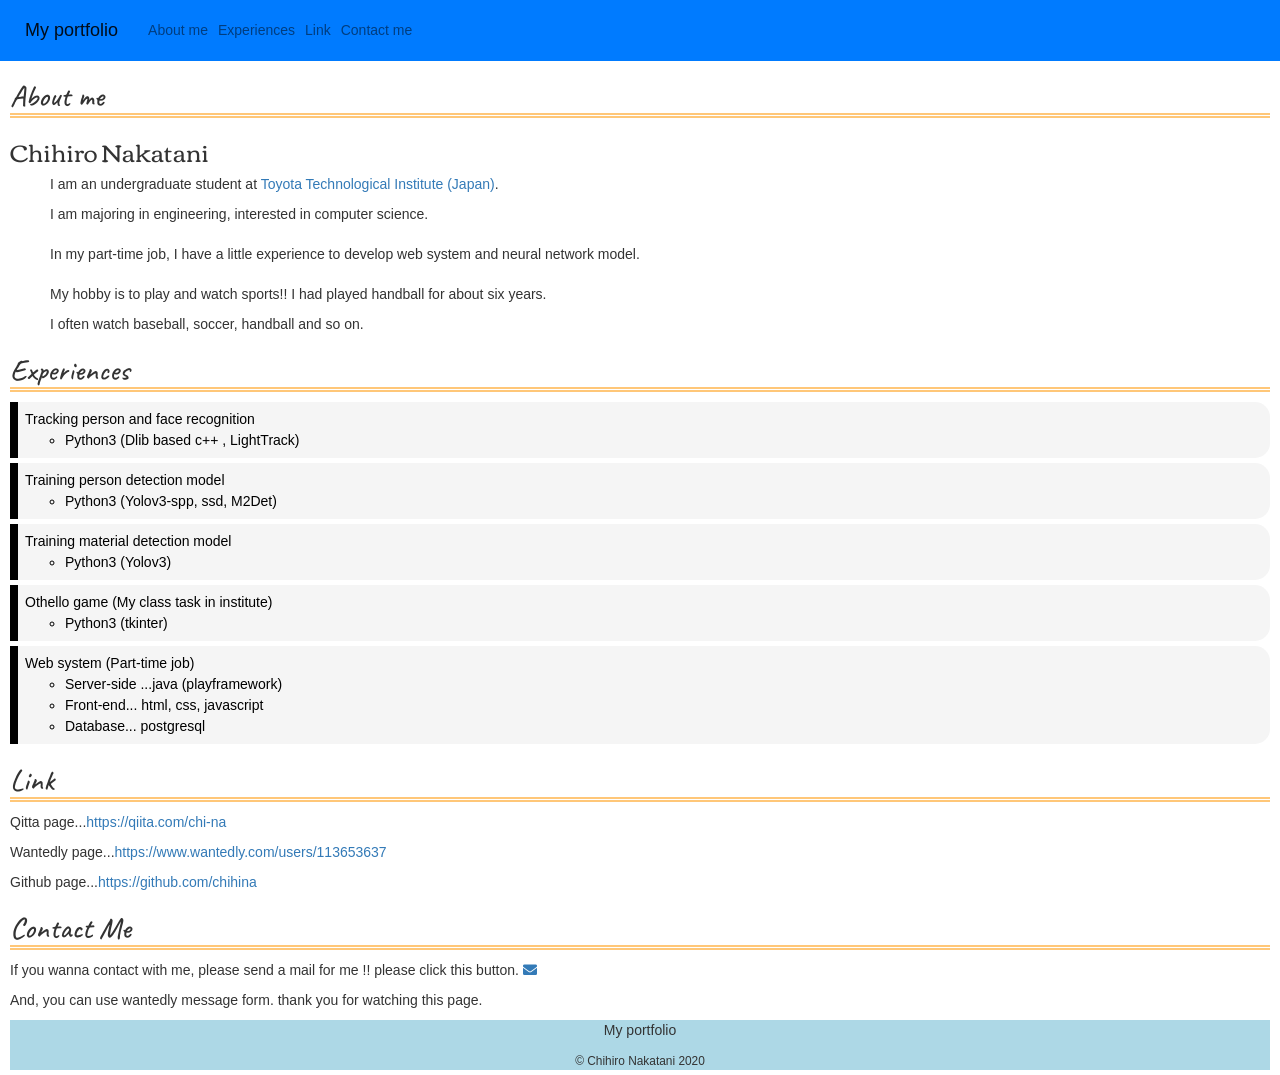
==== portfolio.html @ f9da2705 "third page commit" ====
<!DOCTYPE html>
<html lang="en">
    <head>
        <meta charset="utf-8">
        <!-- viewport meta -->
        <meta name="viewport" content="width=device-width, initial-scale=1, shrink-to-fit=no">
        <!-- Bootstrap CSS -->
        <link rel="stylesheet" href="https://maxcdn.bootstrapcdn.com/bootstrap/4.0.0/css/bootstrap.min.css" integrity="sha384-Gn5384xqQ1aoWXA+058RXPxPg6fy4IWvTNh0E263XmFcJlSAwiGgFAW/dAiS6JXm" crossorigin="anonymous">
        <title>Self Introduction</title>

                <!-- Latest compiled and minified CSS -->
        <link rel="stylesheet" href="https://maxcdn.bootstrapcdn.com/bootstrap/3.4.1/css/bootstrap.min.css">

        <!-- jQuery library -->
        <script src="https://ajax.googleapis.com/ajax/libs/jquery/3.4.1/jquery.min.js"></script>

        <!-- Latest compiled JavaScript -->
        <script src="https://maxcdn.bootstrapcdn.com/bootstrap/3.4.1/js/bootstrap.min.js"></script>

        <!-- for icon -->
        <link href="https://use.fontawesome.com/releases/v5.6.1/css/all.css" rel="stylesheet">

        <link rel="stylesheet" href="style.css">

        <!-- font -->
        <link href="https://fonts.googleapis.com/css?family=Caveat" rel="stylesheet">
        <link href="https://fonts.googleapis.com/css?family=Corben:700" rel="stylesheet">
    </head>
    <body>
        <header>
            <nav class="navbar navbar-expand-lg navbar-light bg-primary navbar-fixed-top">
                <a class="navbar-brand" href="#top">My portfolio</a>
                <button class="navbar-toggler" type="button" data-toggle="collapse" data-target="#navbarNavDropdown" aria-controls="navbarNavDropdown" aria-expanded="false" aria-label="Toggle navigation">
                  <span class="navbar-toggler-icon"></span>
                </button>
                <div class="collapse navbar-collapse" id="navbarNavDropdown">
                  <ul class="navbar-nav">
                    <li class="nav-item">
                      <a class="nav-link" href="#aboutme">About me</a>
                    </li>
                    <li class="nav-item">
                      <a class="nav-link" href="#experiences">Experiences</a>
                    </li>
                    <li class="nav-item">
                        <a class="nav-link" href="#link">Link</a>
                      </li>                    
                    <li class="nav-item">
                        <a class="nav-link" href="#contactme">Contact me</a>
                    </li>    
                  </ul>
                </div>         
              </nav>
        </header>
        <main>
            <div id="aboutme">
                <h2 class="title">About me</h2>
                <h3 class="name">Chihiro Nakatani</h3>
                <ul class="aboutme">
                    <li class="aboutme">
                        <p> I am an undergraduate student at 
                            <a href="https://www.toyota-ti.ac.jp/" target="_blank" rel="noopener noreferrer">Toyota Technological Institute (Japan)<a>.
                        </p>
                        <p>
                            I am majoring in engineering,
                            interested in computer science.
                        </p>
                    </li>
                    <li class="aboutme">
                        <p>
                            In my part-time job, I have a little experience to develop web system and neural network model.
                        </p>
                    </li>
                    <li class="aboutme">
                        <p>My hobby is to play and watch sports!! I had played handball for about six years.</p>
                        <p>I often watch baseball, soccer, handball and so on.</p>
                    </li>
                </ul>
            </div>
            <div id="experiences">
                <h2 class="title">Experiences</h2>
                <ul class="experienceParent">
                    <li class="experienceParent">
                        <span>Tracking person and face recognition</span>
                        <ul>
                            <li>Python3 (Dlib based c++ , LightTrack)</li>
                        </ul>
                    </li>
                    <li class="experienceParent">
                        <span>Training person detection model</span>
                        <ul>
                            <li>Python3 (Yolov3-spp, ssd, M2Det)</li>
                        </ul>
                    </li>
                    <li class="experienceParent">
                        <span>Training material detection model</span>
                        <ul>
                            <li>Python3 (Yolov3)</li>
                        </ul>
                    </li>
                    <li class="experienceParent">
                        <span>Othello game (My class task in institute)</span>
                        <ul>
                            <li>Python3 (tkinter)</li>
                        </ul>
                    </li>
                    <li class="experienceParent">
                        <span>Web system (Part-time job)</span>
                        <ul>
                            <li>Server-side ...java (playframework)</li>
                            <li>Front-end... html, css, javascript</li>
                            <li>Database... postgresql</li>
                        </ul>
                    </li>

                </ul>
            </div>
            <div id="link">
                <h2 class="title">Link</h2>
                <p>Qitta page...<a href="https://qiita.com/chi-na" target="_blank" rel="noopener noreferrer"><span>https://qiita.com/chi-na</span></a></p>
                <p>Wantedly page...<a href="https://www.wantedly.com/users/113653637" target="_blank" rel="noopener noreferrer"><span>https://www.wantedly.com/users/113653637</span></a></p>
                <p>Github page...<a href="https://github.com/chihina" target="_blank" rel="noopener noreferrer"><span>https://github.com/chihina</span></a></p>
            </div>
            <div class="contactme">
                <h2 class="title">Contact Me</h2>
                <p> 
                    If you wanna contact with me, please send a mail for me !! please click this button.
                    <a class="icon" href="mailto:sd18064@toyota-ti.ac.jp"><i class="fas fa-envelope"></i></a>
                </p>
                <p>And, you can use wantedly message form. thank you for watching this page.</p>
            </div>
        </main>
        <footer>
            <div style="text-align: center;">
                <p>My portfolio</p>
                <small>&copy; Chihiro Nakatani 2020</small>
            </div>
        </footer>
    </body>
</html>
---- style.css ----
body {
    padding-top: 60px;
}

main {
    margin: 5px 10px;
}

footer {
    margin: 5px 10px;
    background-color: lightblue;
}

.title {
    border-bottom: double 5px #FFC778;
    font-family: 'Caveat', cursive;

}

ul.aboutme {
    list-style: none;
  }

.name {
    font-family: 'Corben', cursive;
}

li.aboutme {
    margin-bottom: 20px;
}


ul.experienceParent{
    padding: 0;
    position: relative;
}
  
li.experienceParent{
    color: black;
  border-left: solid 8px black;
  background: whitesmoke;
  margin-bottom: 5px;
  line-height: 1.5;
  border-radius: 0 15px 15px 0;
  padding: 0.5em;
  list-style-type: none!important;
}
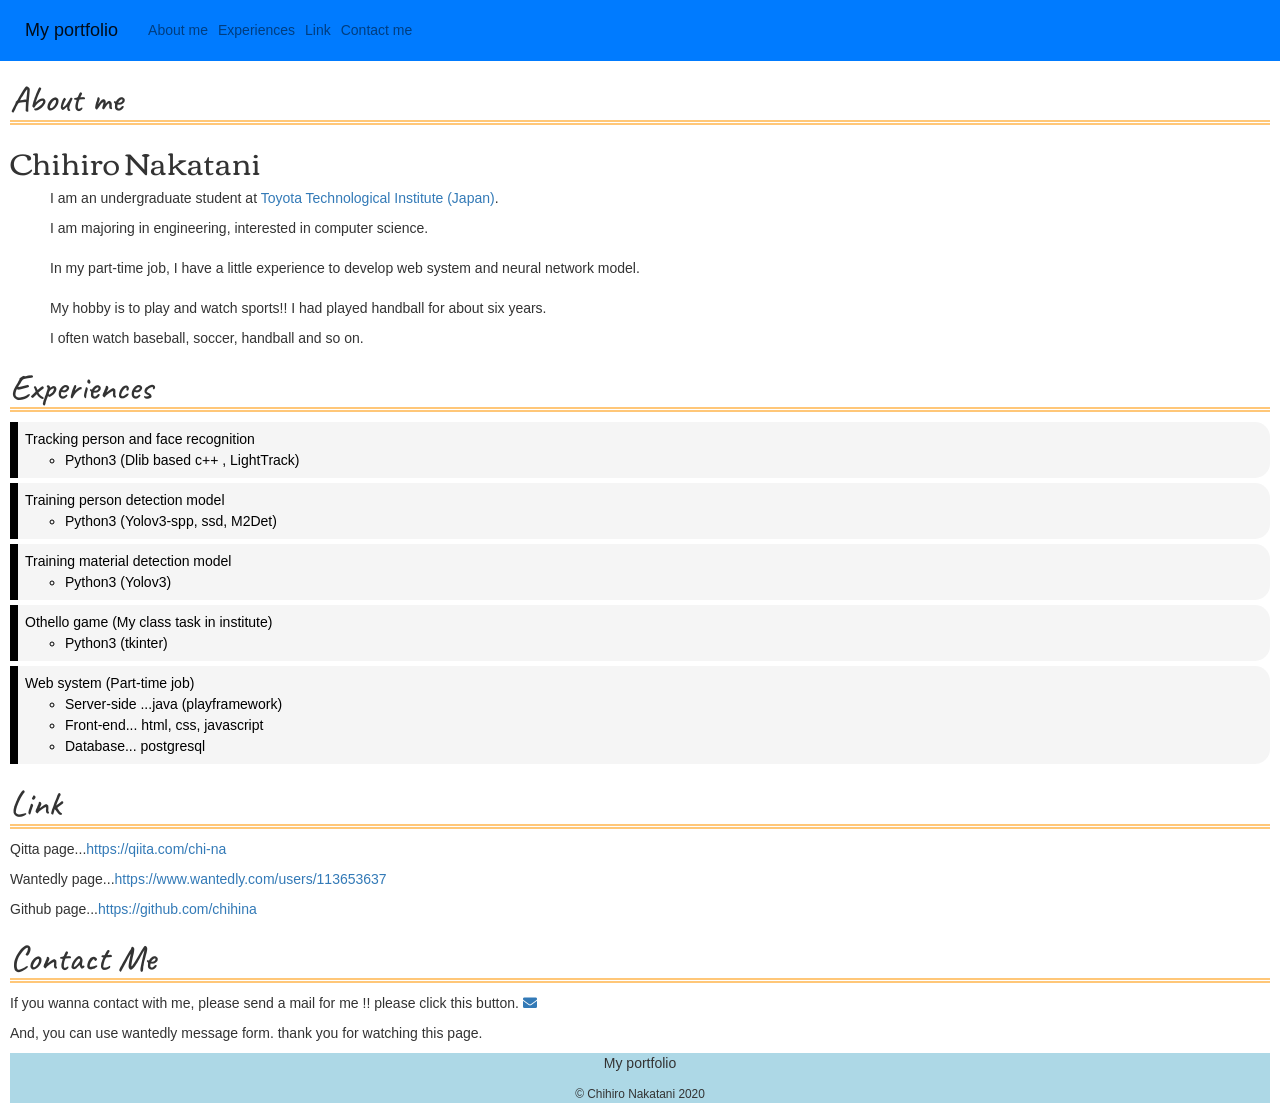
==== commit e85508e6: "for analytics 1 commit" ====
--- a/portfolio.html
+++ b/portfolio.html
@@ -1,14 +1,36 @@
 <!DOCTYPE html>
 <html lang="en">
     <head>
+
+        <!-- Global site tag (gtag.js) - Google Analytics -->
+        <script async src="https://www.googletagmanager.com/gtag/js?id=UA-151344175-3"></script>
+        <script>
+        window.dataLayer = window.dataLayer || [];
+        function gtag(){dataLayer.push(arguments);}
+        gtag('js', new Date());
+
+        gtag('config', 'UA-151344175-3');
+        </script>
+
         <meta charset="utf-8">
         <!-- viewport meta -->
         <meta name="viewport" content="width=device-width, initial-scale=1, shrink-to-fit=no">
+
+        <!-- for SEO -->
+        <title>Chihiro Nakatani (中谷 千洋) Portfolio (ポートフォリオ)</title>
+        <meta name="keyword" content="chihiro nakatani, chihiro, nakatani, portfolio"> 
+        <meta name="descriprion" 
+        content="this site is portfolio of chihiro nakatani.
+                It shows self introduction and experience of develop.
+                このページは中谷千洋のポートフォリオページです。
+                簡単な自己紹介や開発経験について記されています。
+                github pages ブログ github pages 例"
+        > 
+
         <!-- Bootstrap CSS -->
         <link rel="stylesheet" href="https://maxcdn.bootstrapcdn.com/bootstrap/4.0.0/css/bootstrap.min.css" integrity="sha384-Gn5384xqQ1aoWXA+058RXPxPg6fy4IWvTNh0E263XmFcJlSAwiGgFAW/dAiS6JXm" crossorigin="anonymous">
-        <title>Self Introduction</title>
 
-                <!-- Latest compiled and minified CSS -->
+        <!-- Latest compiled and minified CSS -->
         <link rel="stylesheet" href="https://maxcdn.bootstrapcdn.com/bootstrap/3.4.1/css/bootstrap.min.css">
 
         <!-- jQuery library -->
@@ -53,8 +75,8 @@
         </header>
         <main>
             <div id="aboutme">
-                <h2 class="title">About me</h2>
-                <h3 class="name">Chihiro Nakatani</h3>
+                <h1 class="title">About me</h2>
+                <h2 class="name">Chihiro Nakatani</h3>
                 <ul class="aboutme">
                     <li class="aboutme">
                         <p> I am an undergraduate student at 
@@ -77,7 +99,7 @@
                 </ul>
             </div>
             <div id="experiences">
-                <h2 class="title">Experiences</h2>
+                <h1 class="title">Experiences</h2>
                 <ul class="experienceParent">
                     <li class="experienceParent">
                         <span>Tracking person and face recognition</span>
@@ -115,13 +137,13 @@
                 </ul>
             </div>
             <div id="link">
-                <h2 class="title">Link</h2>
+                <h1 class="title">Link</h2>
                 <p>Qitta page...<a href="https://qiita.com/chi-na" target="_blank" rel="noopener noreferrer"><span>https://qiita.com/chi-na</span></a></p>
                 <p>Wantedly page...<a href="https://www.wantedly.com/users/113653637" target="_blank" rel="noopener noreferrer"><span>https://www.wantedly.com/users/113653637</span></a></p>
                 <p>Github page...<a href="https://github.com/chihina" target="_blank" rel="noopener noreferrer"><span>https://github.com/chihina</span></a></p>
             </div>
             <div class="contactme">
-                <h2 class="title">Contact Me</h2>
+                <h1 class="title">Contact Me</h2>
                 <p> 
                     If you wanna contact with me, please send a mail for me !! please click this button.
                     <a class="icon" href="mailto:sd18064@toyota-ti.ac.jp"><i class="fas fa-envelope"></i></a>
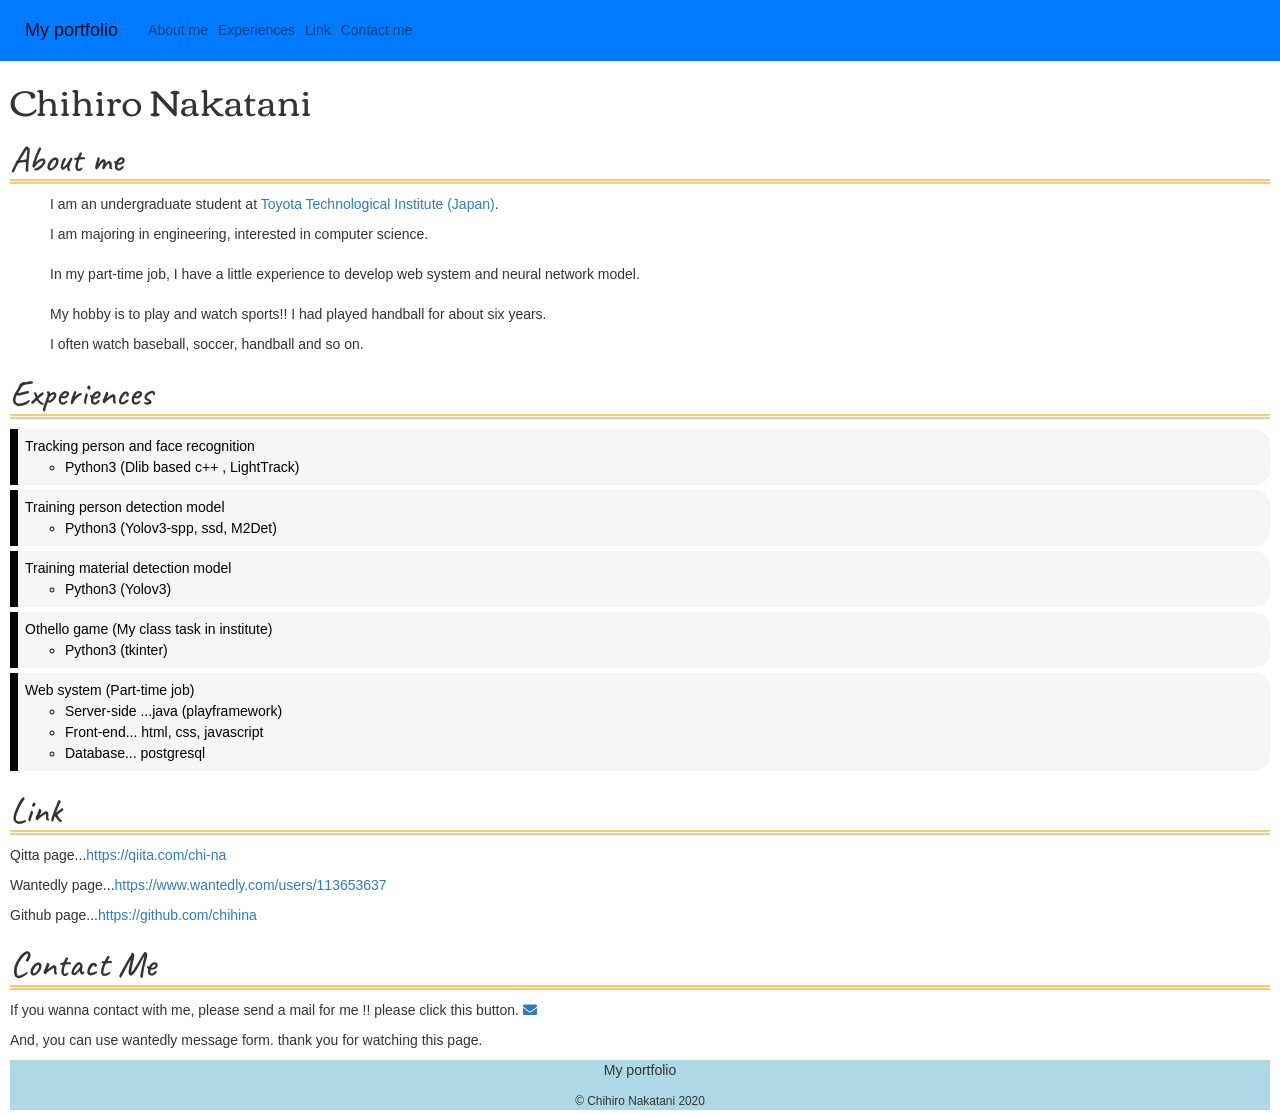
==== commit ef9ed172: "change name location" ====
--- a/portfolio.html
+++ b/portfolio.html
@@ -74,9 +74,9 @@
               </nav>
         </header>
         <main>
+            <h1 class="name">Chihiro Nakatani</h1>
             <div id="aboutme">
                 <h1 class="title">About me</h2>
-                <h2 class="name">Chihiro Nakatani</h3>
                 <ul class="aboutme">
                     <li class="aboutme">
                         <p> I am an undergraduate student at 
